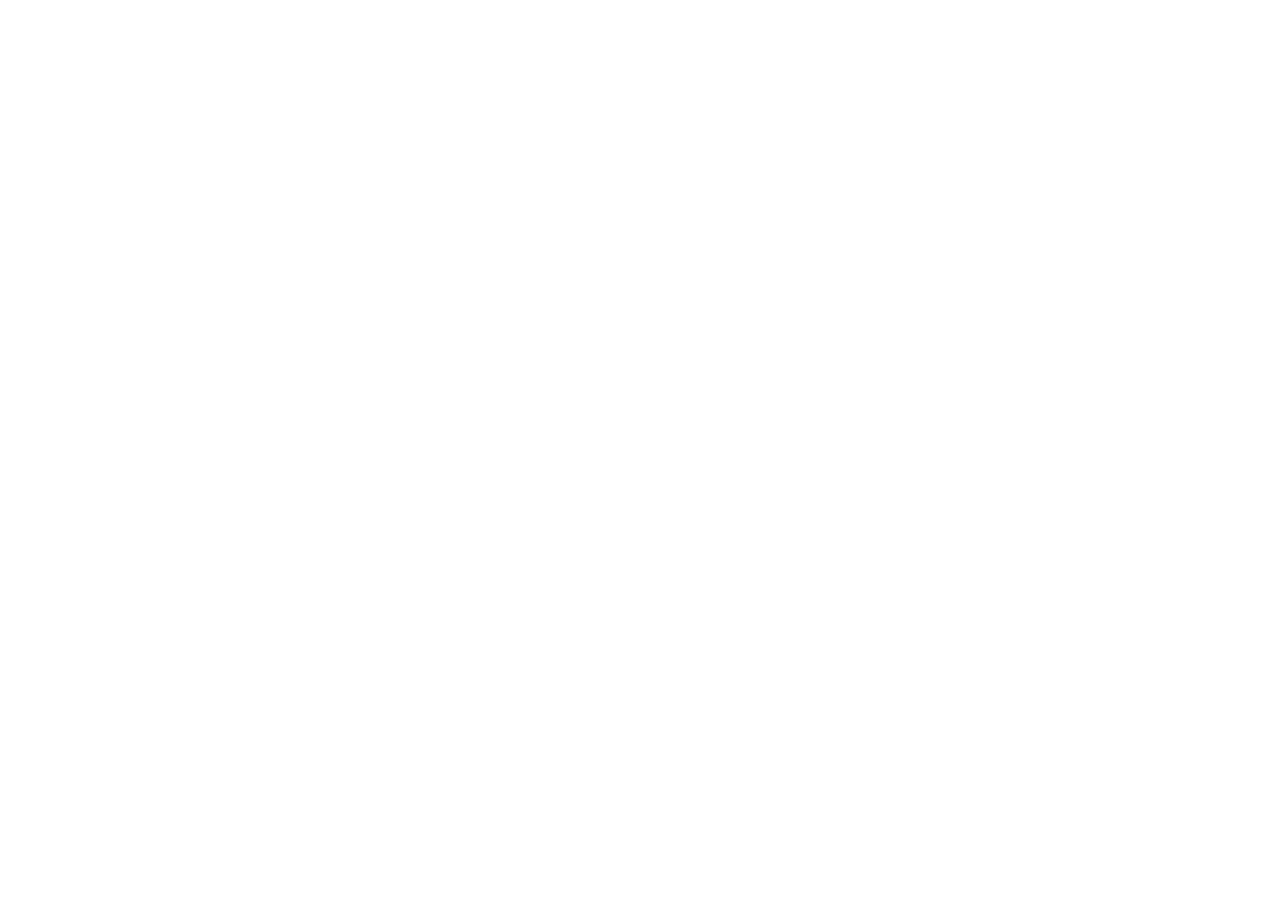
==== contact.html @ 1e3cef82 "adding files to repo" ====
<!DOCTYPE html>
<html lang="en-us">

<head>

    <meta charset="UTF-8">
    <title><!--Occupy--></title>
    <link rel="stylesheet" href="https://stackpath.bootstrapcdn.com/bootstrap/4.3.1/css/bootstrap.min.css"
        integrity="sha384-ggOyR0iXCbMQv3Xipma34MD+dH/1fQ784/j6cY/iJTQUOhcWr7x9JvoRxT2MZw1T" crossorigin="anonymous">
    <link rel="stylesheet" href="#"> 
</head>

<body>

</body>

</html>
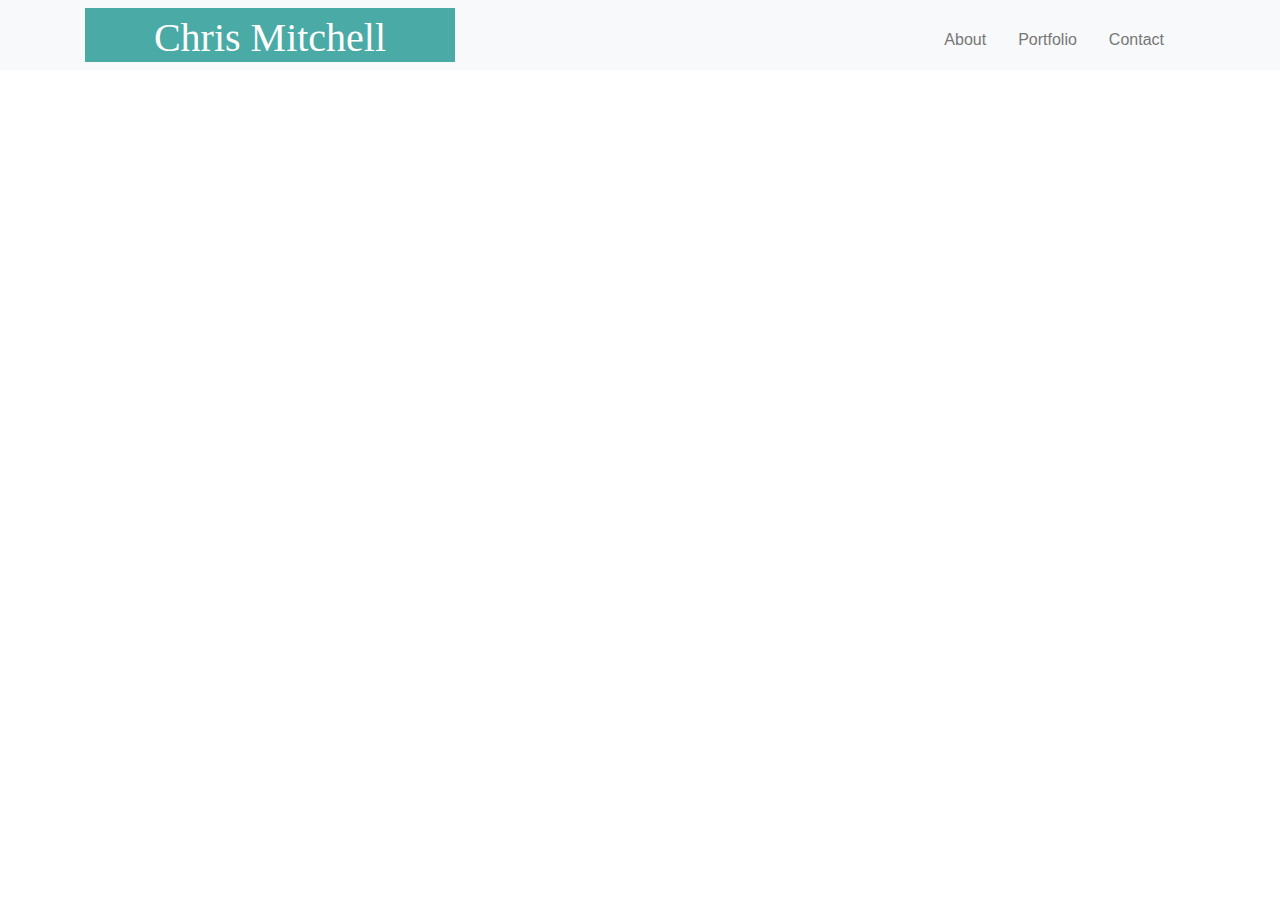
==== commit 38483c43: "added navbar to all pages, imported images folder, and some work on index.html content section" ====
--- a/contact.html
+++ b/contact.html
@@ -4,13 +4,59 @@
 <head>
 
     <meta charset="UTF-8">
-    <title><!--Occupy--></title>
+    <title>Chris Mitchell</title>
     <link rel="stylesheet" href="https://stackpath.bootstrapcdn.com/bootstrap/4.3.1/css/bootstrap.min.css"
         integrity="sha384-ggOyR0iXCbMQv3Xipma34MD+dH/1fQ784/j6cY/iJTQUOhcWr7x9JvoRxT2MZw1T" crossorigin="anonymous">
-    <link rel="stylesheet" href="#"> 
+    <link rel="stylesheet" href="style.css">
 </head>
 
-<body>
+<body style="background-image: ">
+
+    <header>
+
+        <nav class="navbar navbar-expand-lg navbar-light bg-light">
+            <div class="container">
+
+
+                <div class="col-md-4 headerStyle">
+                    <h1 style="margin: 0; padding-top: 6px;">Chris Mitchell</h1>
+                </div>
+                <div class="col-md-4"></div>
+                <div class="col-md-4">
+                    <ul class="nav justify-content-end" style="padding-top: 10px;">
+                        <li class="nav-item">
+                            <a class="nav-link linkStyle" href="index.html">About</a>
+                        </li>
+                        <li class="nav-item">
+                            <a class="nav-link linkStyle" href="portfolio.html">Portfolio</a>
+                        </li>
+                        <li class="nav-item">
+                            <a class="nav-link linkStyle" href="contact.html">Contact</a>
+                        </li>
+                    </ul>
+                </div>
+
+            </div>
+        </nav>
+
+
+    </header>
+
+    <section class="container spacer">
+        <div class="row">
+            <p></p>
+        </div>
+    </section>
+
+    <section>
+
+       
+
+    </section>
+
+    <footer>
+
+    </footer>
 
 </body>
 
--- a/style.css
+++ b/style.css
@@ -0,0 +1,18 @@
+/*header*/
+
+
+.headerStyle{
+    color: #ffffff;
+    background-color: #4aaaa5;
+    font-family: Georgia, 'Times New Roman', Times, serif;
+    font-weight: bolder;
+    text-align: center;
+    
+}
+.spacer{
+    padding: 50px 0;
+}
+.linkStyle{
+    color: #777777;
+
+}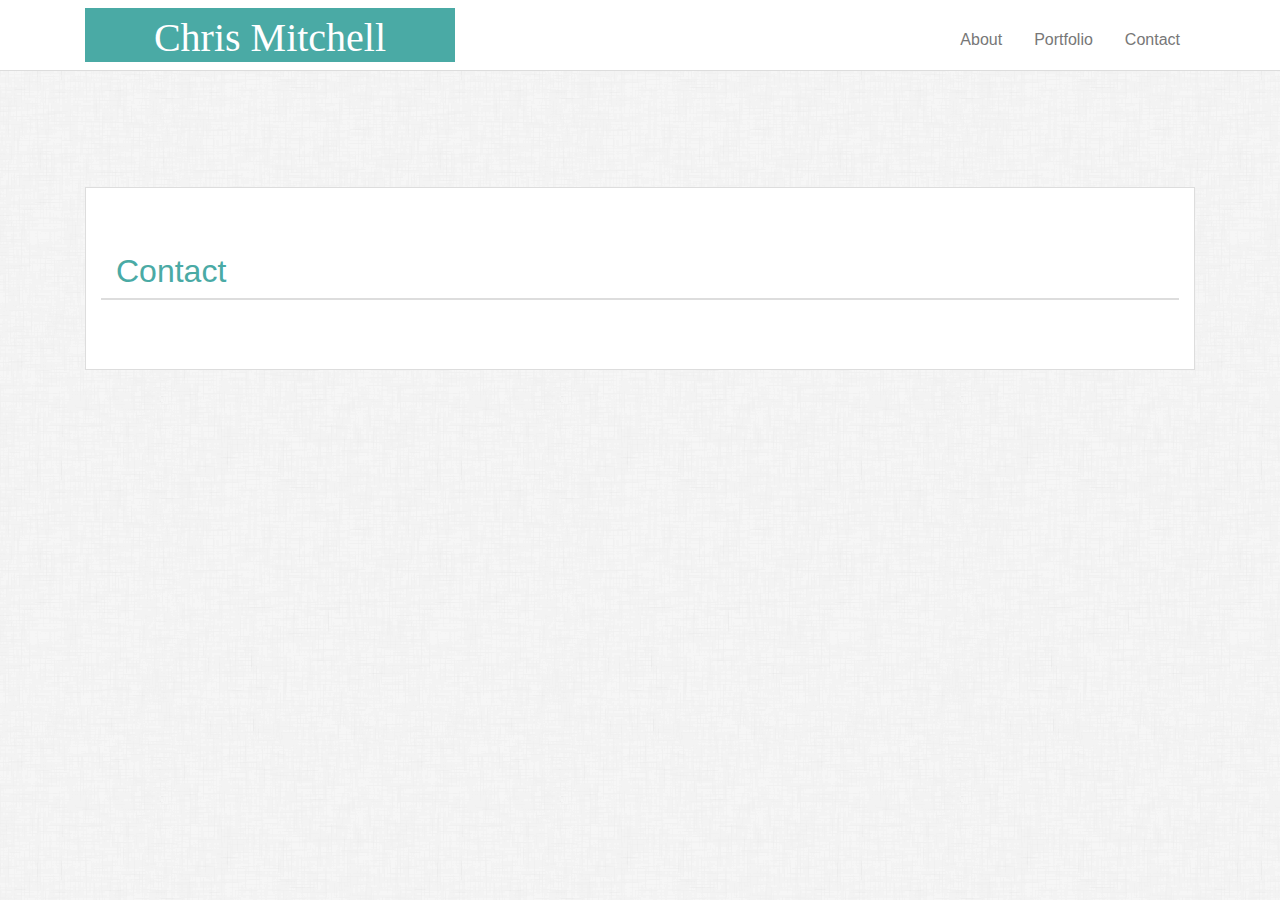
==== commit 2c57ece1: "copied over framework from index.html to contact and portfolio" ====
--- a/contact.html
+++ b/contact.html
@@ -4,25 +4,30 @@
 <head>
 
     <meta charset="UTF-8">
-    <title>Chris Mitchell</title>
+    <meta name="viewport" content="width=device-width, initial-scale=1, shrink-to-fit=no">
+
     <link rel="stylesheet" href="https://stackpath.bootstrapcdn.com/bootstrap/4.3.1/css/bootstrap.min.css"
         integrity="sha384-ggOyR0iXCbMQv3Xipma34MD+dH/1fQ784/j6cY/iJTQUOhcWr7x9JvoRxT2MZw1T" crossorigin="anonymous">
     <link rel="stylesheet" href="style.css">
+
+    <link rel="shortcut icon" type="image/png" href="./images/icon2.png">
+
+    <title>Chris Mitchell</title>
+
 </head>
 
-<body style="background-image: ">
+<body style="background-image: url(./images/dust_scratches.png);">
 
     <header>
 
-        <nav class="navbar navbar-expand-lg navbar-light bg-light">
+        <nav class="navbar navbar-light" style="background-color: #ffffff; border-bottom: 1px solid #dddddd;">
             <div class="container">
 
+                <div class="col-md-4 headerStyle">
+                    <h1 style="margin: 0; padding-top: 6px;"> Chris Mitchell</h1>
+                </div>
 
-                <div class="col-md-4 headerStyle">
-                    <h1 style="margin: 0; padding-top: 6px;">Chris Mitchell</h1>
-                </div>
-                <div class="col-md-4"></div>
-                <div class="col-md-4">
+                <div class="col-md-8">
                     <ul class="nav justify-content-end" style="padding-top: 10px;">
                         <li class="nav-item">
                             <a class="nav-link linkStyle" href="index.html">About</a>
@@ -31,14 +36,13 @@
                             <a class="nav-link linkStyle" href="portfolio.html">Portfolio</a>
                         </li>
                         <li class="nav-item">
-                            <a class="nav-link linkStyle" href="contact.html">Contact</a>
+                            <a class="nav-link linkStyle" href="contact.html" style="padding-right: 0px;">Contact</a>
                         </li>
                     </ul>
                 </div>
 
             </div>
         </nav>
-
 
     </header>
 
@@ -50,13 +54,28 @@
 
     <section>
 
-       
+        <div class="container">
+
+            <div class="jumbotron jumbotron-fluid" style="background-color: #ffffff; border: 1px solid #dddddd;">
+                <div class="container" style="background-color:#ffffff;">
+                    <div class="container">
+                        <div class="row innerHead">
+                            <div class="col-md-12">
+                                <h2>Contact</h2>
+                            </div>
+                        </div>
+                        <div class="row">
+                            <div class="col-md-12">
+                                
+                            </div>
+                        </div>
+
+                    </div>
+                </div>
+
+            </div>
 
     </section>
-
-    <footer>
-
-    </footer>
 
 </body>
 
--- a/style.css
+++ b/style.css
@@ -5,14 +5,16 @@
     color: #ffffff;
     background-color: #4aaaa5;
     font-family: Georgia, 'Times New Roman', Times, serif;
-    font-weight: bolder;
     text-align: center;
-    
 }
 .spacer{
     padding: 50px 0;
 }
 .linkStyle{
     color: #777777;
-
-}+}
+.innerHead{
+    border-bottom: 2px solid #dddddd; 
+    margin-bottom: 5px;
+    color: #4aaaa5;
+}
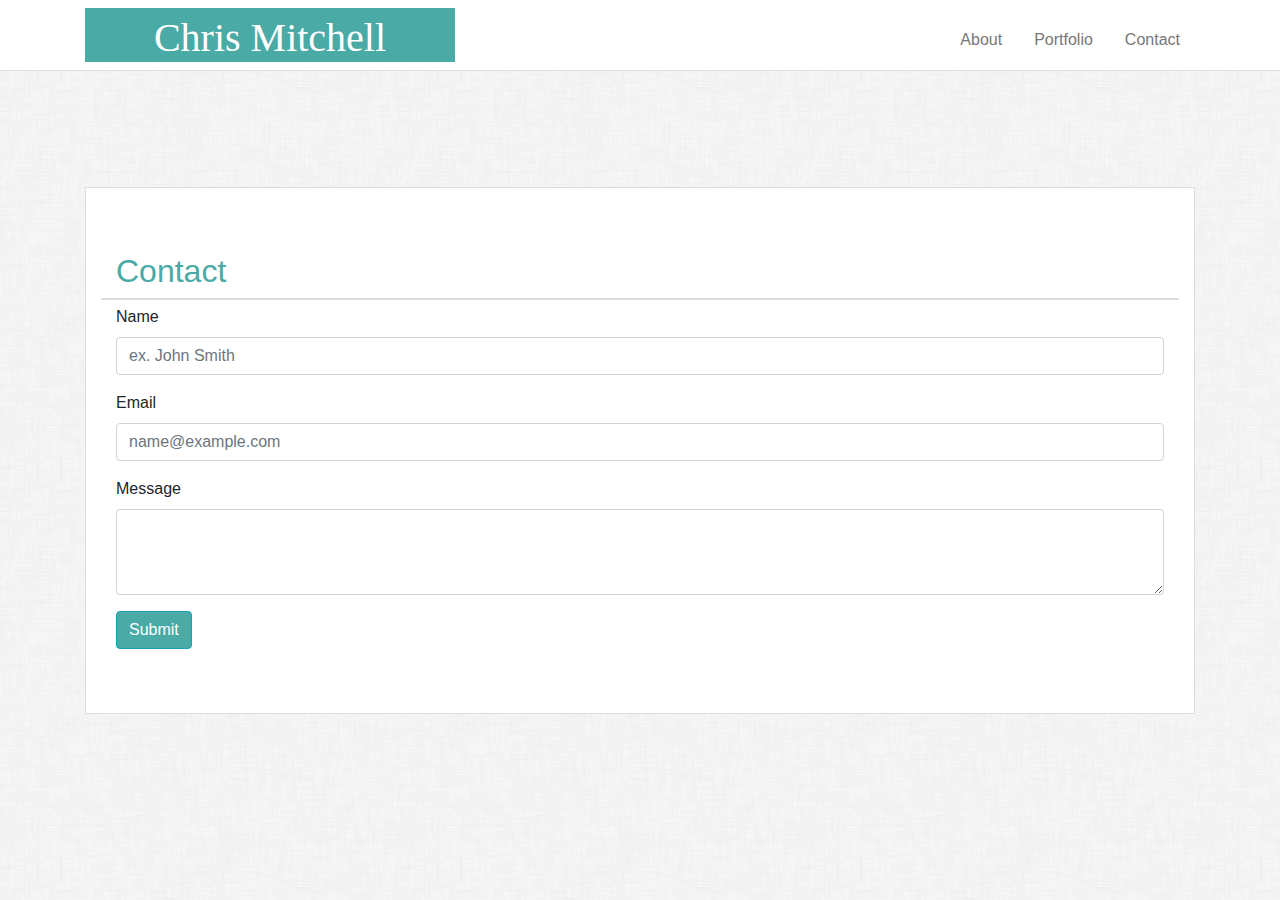
==== commit a04abdcd: "bootstrapped contact.html" ====
--- a/contact.html
+++ b/contact.html
@@ -66,7 +66,24 @@
                         </div>
                         <div class="row">
                             <div class="col-md-12">
-                                
+                                <form action="javascript:alert('Under Construction!');" method="post" enctype="text/plain">
+                                    <div class="form-group">
+                                        <label for="formGroupExampleInput">Name</label>
+                                        <input type="text" class="form-control" id="formGroupExampleInput"
+                                            placeholder="ex. John Smith">
+                                    </div>
+                                    <div class="form-group">
+                                        <label for="exampleFormControlInput1">Email</label>
+                                        <input type="email" class="form-control" id="exampleFormControlInput1"
+                                            placeholder="name@example.com">
+                                    </div>
+                                    <div class="form-group">
+                                        <label for="exampleFormControlTextarea1">Message</label>
+                                        <textarea class="form-control" id="exampleFormControlTextarea1"
+                                            rows="3"></textarea>
+                                    </div>
+                                    <button type="submit" Value="Submit" class="btn btn-info" style="background-color: #4aaaa5;">Submit</button>
+                                </form>
                             </div>
                         </div>
 
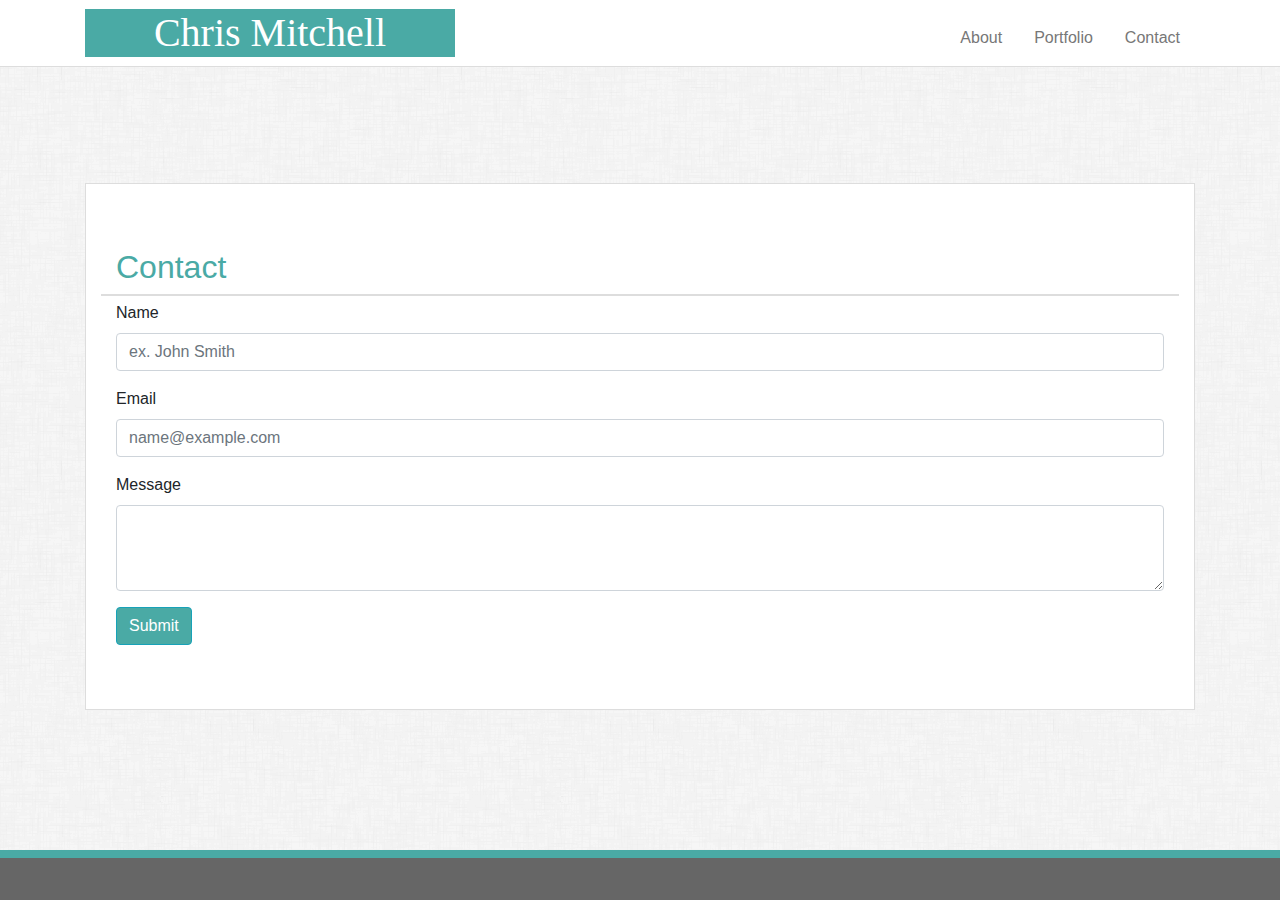
==== commit e4c13633: "added a css footer, can't find a bootstrap footer :(" ====
--- a/contact.html
+++ b/contact.html
@@ -24,7 +24,7 @@
             <div class="container">
 
                 <div class="col-md-4 headerStyle">
-                    <h1 style="margin: 0; padding-top: 6px;"> Chris Mitchell</h1>
+                    <h1 style="margin: 0; padding: 0;"> Chris Mitchell</h1>
                 </div>
 
                 <div class="col-md-8">
@@ -66,7 +66,8 @@
                         </div>
                         <div class="row">
                             <div class="col-md-12">
-                                <form action="javascript:alert('Under Construction!');" method="post" enctype="text/plain">
+                                <form action="javascript:alert('Under Construction!');" method="post"
+                                    enctype="text/plain">
                                     <div class="form-group">
                                         <label for="formGroupExampleInput">Name</label>
                                         <input type="text" class="form-control" id="formGroupExampleInput"
@@ -82,7 +83,8 @@
                                         <textarea class="form-control" id="exampleFormControlTextarea1"
                                             rows="3"></textarea>
                                     </div>
-                                    <button type="submit" Value="Submit" class="btn btn-info" style="background-color: #4aaaa5;">Submit</button>
+                                    <button type="submit" Value="Submit" class="btn btn-info"
+                                        style="background-color: #4aaaa5;">Submit</button>
                                 </form>
                             </div>
                         </div>
@@ -94,6 +96,11 @@
 
     </section>
 
+    <div class="footer-spacer">
+    </div>
+    <footer>
+
+    </footer>
 </body>
 
 </html>--- a/style.css
+++ b/style.css
@@ -18,3 +18,32 @@
     margin-bottom: 5px;
     color: #4aaaa5;
 }
+.port-link-head{
+    margin: 0;
+    padding: 8px 0 8px 0;
+    width: 200px;
+    height: 36px;
+    font-size: 18px;
+    background-color: #4aaaa5;
+    font-family: Georgia, 'Times New Roman', Times, serif;
+    text-align: center;
+    color: #ffffff;
+    position: absolute;
+    bottom: 20px;
+}
+footer {
+    left: 0;
+    bottom: 0;
+    position: fixed;
+    background-color: #666666;
+    border-top-color: #4aaaa5;
+    border-top-style: solid;
+}
+
+.footer-spacer, footer {
+    margin: 100px 0 0 0;
+    width: 100%;
+    height: 50px;
+    padding: 20px 0;
+    border-top-width: 8px;
+}
